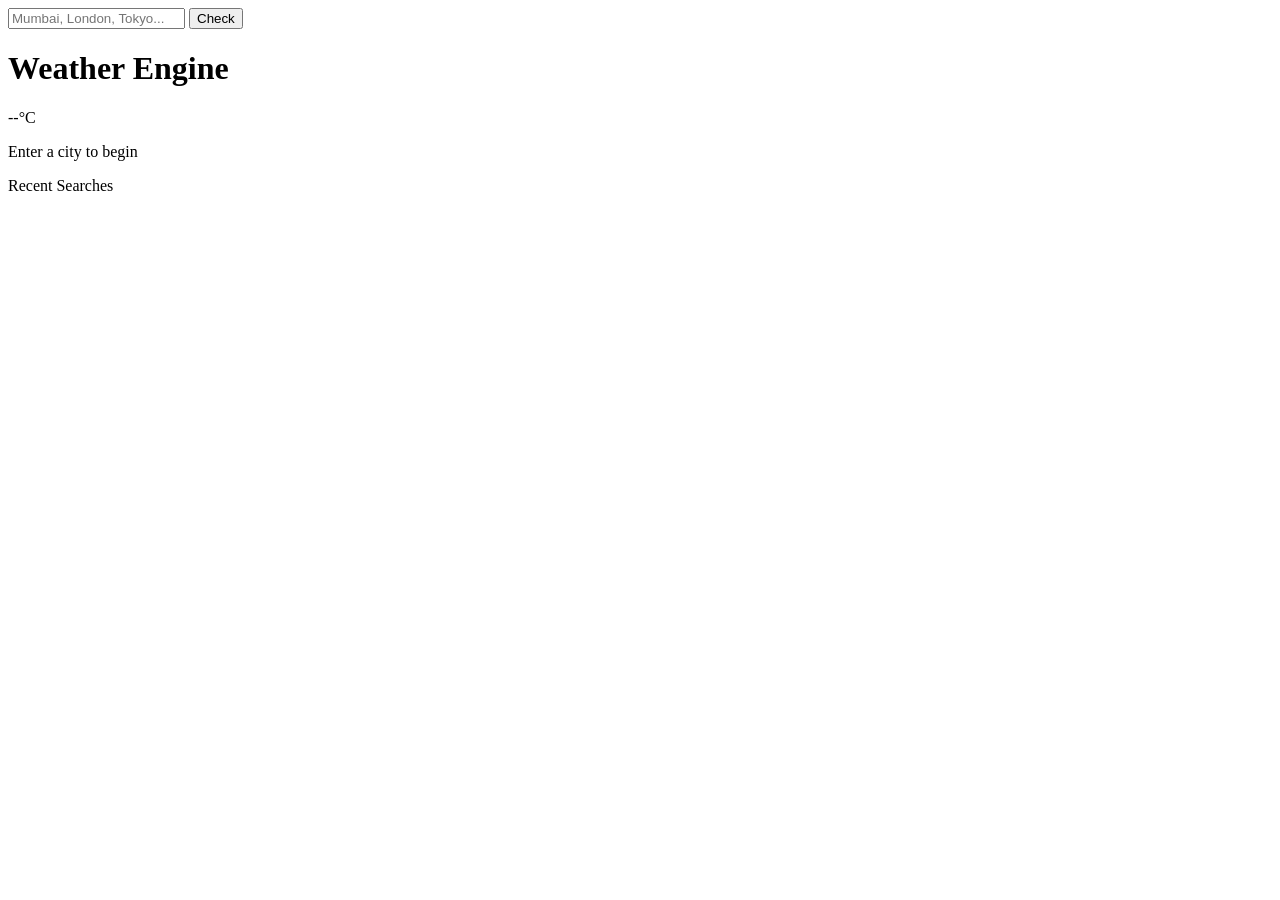
==== Dynamic-Weather-Engine/index.html @ 5273cc6d "feat: build weather engine structural shell with search and history containers" ====
<!DOCTYPE html>
<html lang="en">
<head>
    <meta charset="UTF-8">
    <meta name="viewport" content="width=device-width, initial-scale=1.0">
    <title>Weather Engine | Logic Portfolio</title>
    <link rel="stylesheet" href="style.css">
    <link href="https://fonts.googleapis.com/css2?family=Poppins:wght@300;500;700&display=swap" rel="stylesheet">
</head>
<body>
    <div class="card">
        <div class="search-box">
            <input type="text" id="cityInput" placeholder="Mumbai, London, Tokyo..." spellcheck="false">
            <button id="searchBtn" type="button">Check</button>
        </div>

        <div id="display">
            <h1 id="cityName">Weather Engine</h1>
            <p id="temp">--°C</p>
            <p id="desc">Enter a city to begin</p>
        </div>

        <div class="history-section">
            <p>Recent Searches</p>
            <div id="historyList"></div>
        </div>
    </div>
    <script src="script.js"></script>
</body>
</html>
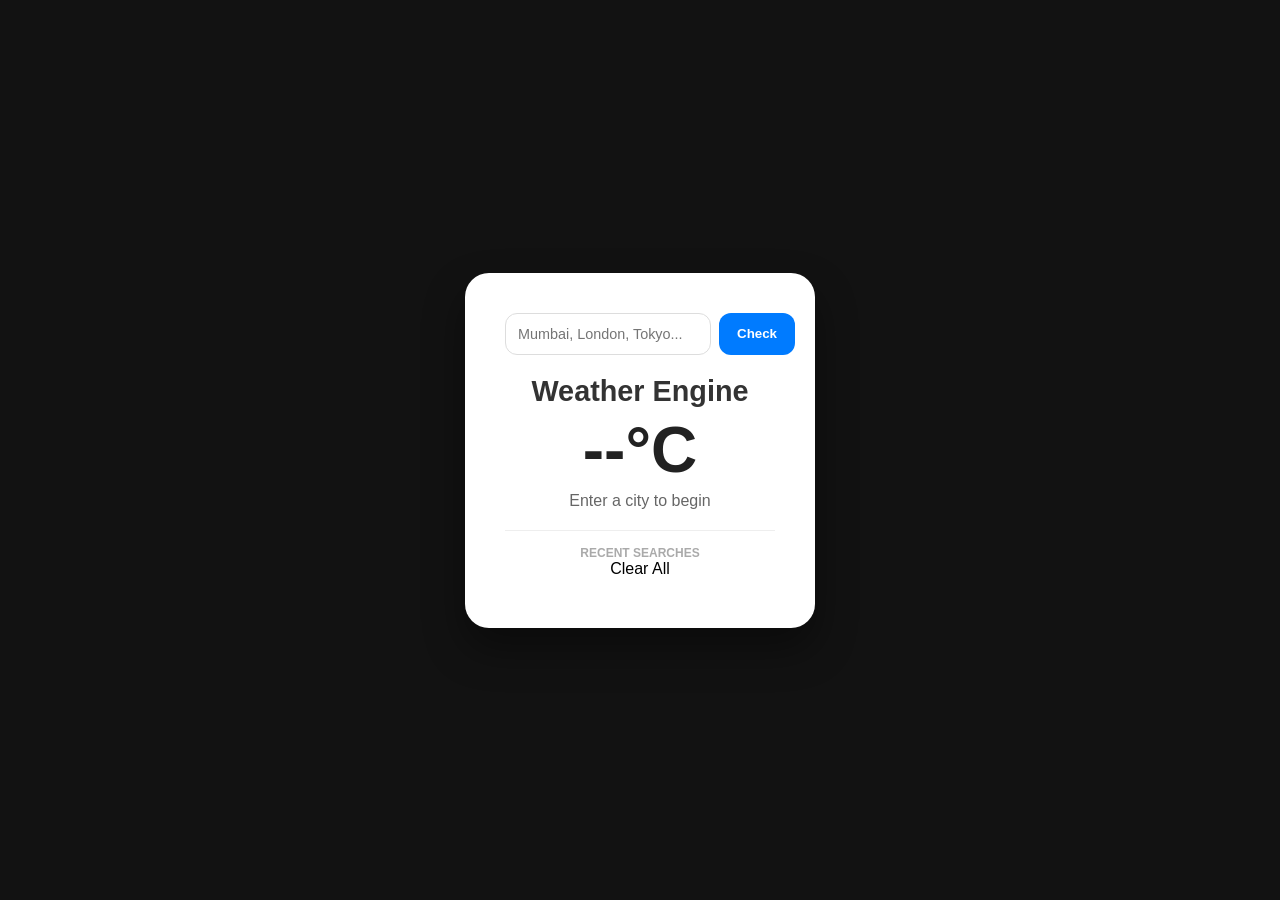
==== commit e8e42e0b: "feat: finalize HTML structure with history-header and proper tag nesting" ====
--- a/Dynamic-Weather-Engine/index.html
+++ b/Dynamic-Weather-Engine/index.html
@@ -21,10 +21,12 @@
         </div>
 
         <div class="history-section">
-            <p>Recent Searches</p>
+            <div class="history-header">
+                <p>Recent Searches</p>
+                <span id="clearBtn">Clear All</span>
+            </div>
             <div id="historyList"></div>
         </div>
-    </div>
-    <script src="script.js"></script>
+    </div> <script src="script.js"></script>
 </body>
 </html>
--- a/Dynamic-Weather-Engine/style.css
+++ b/Dynamic-Weather-Engine/style.css
@@ -0,0 +1,61 @@
+* {
+     margin: 0; padding: 0; 
+     box-sizing: border-box; 
+     font-family: 'Poppins', sans-serif; 
+    }
+
+body {
+    background: #121212;
+    display: flex; justify-content: center; align-items: center;
+    height: 100vh; transition: background 0.6s ease;
+}
+
+.card {
+    background: #ffffff; padding: 2.5rem;
+    border-radius: 24px; text-align: center;
+    width: 350px; box-shadow: 0 20px 40px rgba(0,0,0,0.4);
+}
+
+.search-box { 
+    display: flex; gap: 8px; 
+    margin-bottom: 20px; 
+}
+
+input {
+    flex: 1; padding: 12px; border: 1px solid #ddd;
+    border-radius: 12px; outline: none; font-size: 0.9rem;
+}
+
+button {
+    padding: 10px 18px; background: #007bff; color: #fff;
+    border: none; border-radius: 12px; cursor: pointer; font-weight: 600;
+}
+
+#display h1 { font-size: 1.8rem; color: #333; margin-top: 10px; }
+#temp { font-size: 4rem; font-weight: 700; color: #222; margin: 5px 0; }
+#desc { color: #666; font-weight: 300; margin-bottom: 20px; }
+
+.history-section {
+    margin-top: 20px; 
+    border-top: 1px solid #eee; 
+    padding-top: 15px;
+}
+
+.history-section p { 
+    font-size: 0.75rem; font-weight: 700; color: #aaa;
+     text-transform: uppercase; 
+}
+
+#historyList {
+    display: flex; gap: 8px; justify-content: center; 
+    flex-wrap: wrap; margin-top: 10px;
+}
+
+.history-item {
+    background: #f1f3f5; padding: 6px 14px; border-radius: 20px;
+    font-size: 0.8rem; cursor: pointer; color: #495057; transition: 0.2s;
+}
+
+.history-item:hover {
+     background: #007bff; color: white; 
+    }
